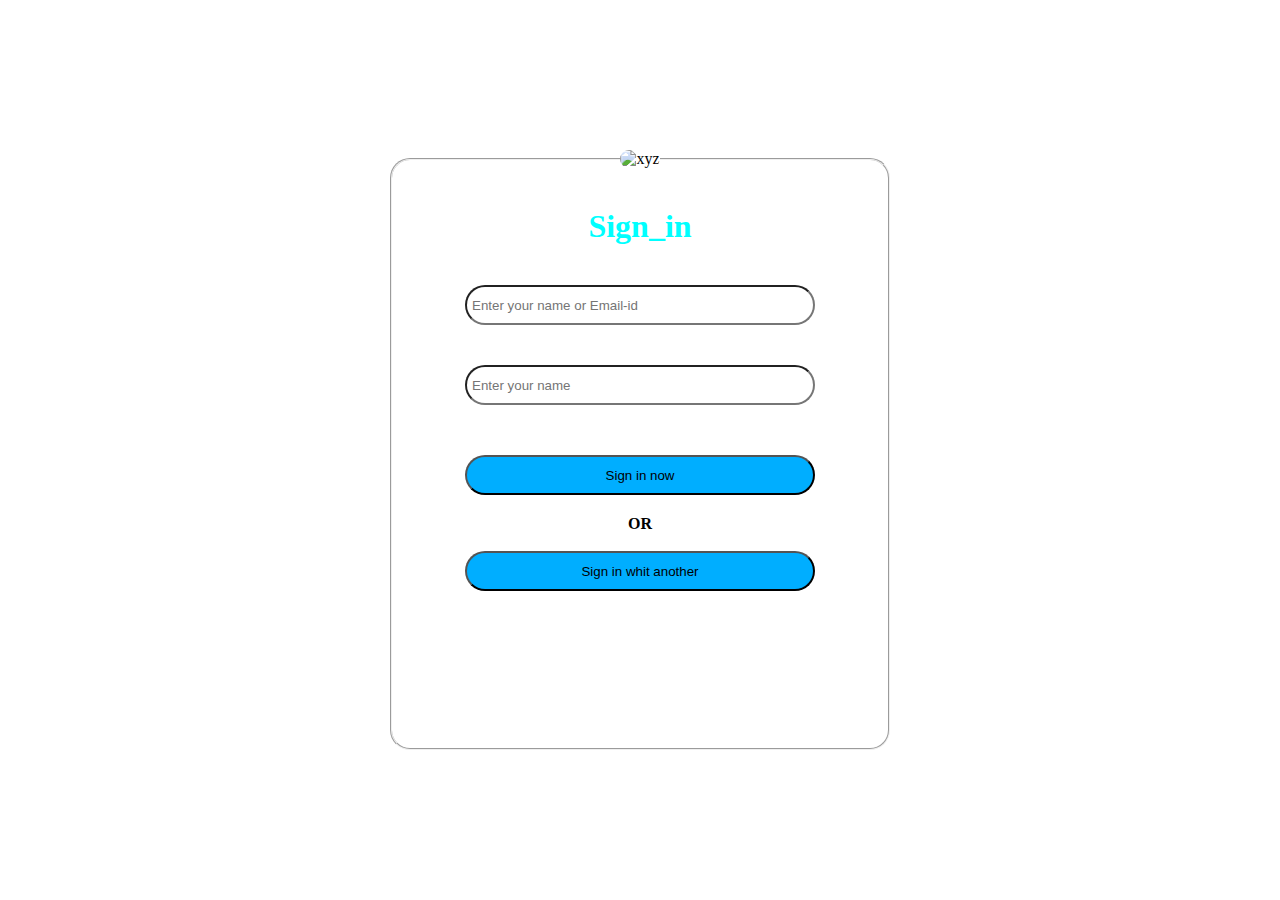
==== sign_in.html @ 325fcfcd "sign in" ====
<!DOCTYPE html>
<html lang="en">
<head>
    <meta charset="UTF-8">
    <meta name="viewport" content="width=device-width, initial-scale=1.0">
    <title>Sign_in</title>
    <link rel="stylesheet" href="sign_in.css">
</head>
<body>
    <form action="index.html">
        <fieldset>
            <legend><img src="https://static.vecteezy.com/system/resources/previews/015/271/968/original/business-man-flat-icon-design-human-resource-and-businessman-icon-concept-man-icon-in-trendy-flat-style-symbol-for-your-web-site-design-logo-app-vector.jpg" alt="xyz"></legend>
            <h1>Sign_in</h1>
            <input type="text" class="un" name="user name or email id" placeholder="Enter your name or Email-id"><br>
            <input type="password" class="psw" name="password" placeholder="Enter your name"><br>
            <button class="si">Sign in now</button><br>
            <h4>OR</h4><br>
            <button class="sa">Sign in whit another</button>

        
        </fieldset>
    </form>
</body>
</html>
---- sign_in.css ----
*{
    margin: 0;
    padding: 0;
    box-sizing: border-box;
}
body,html{
    height: 100%;
    width: 100%;
}
body{
    background-image: url(https://static.vecteezy.com/system/resources/thumbnails/038/987/289/small/ai-generated-majestic-mountain-peak-reflects-tranquil-sunset-over-water-generated-by-ai-photo.jpg);
    background-size:cover;
}
fieldset{
    height: 600px;
    width: 500px;
    position: absolute;
    top: 50%;
    left: 50%;
    transform: translate(-50%, -50%);
    text-align: center;
    border-radius: 20px;
}
img{
    height: 100px;
    width: 100px;
    border-radius: 50px;
}
h1{
    margin-top: 40px;
    color: aqua;
}
input{
    height: 40px;
    width: 350px;
    border-radius: 20px;
    margin-top: 40px;
    padding-left: 5px;
}
button{
    height: 40px;
    width: 350px;
    padding: 10px;
    border-radius: 20px;
    background-color: rgb(0, 174, 255);
}
h4{
    margin-top: 20px;
}
.si{
  margin-top: 50px;
}
.sa{
margin-bottom: 0px;
}
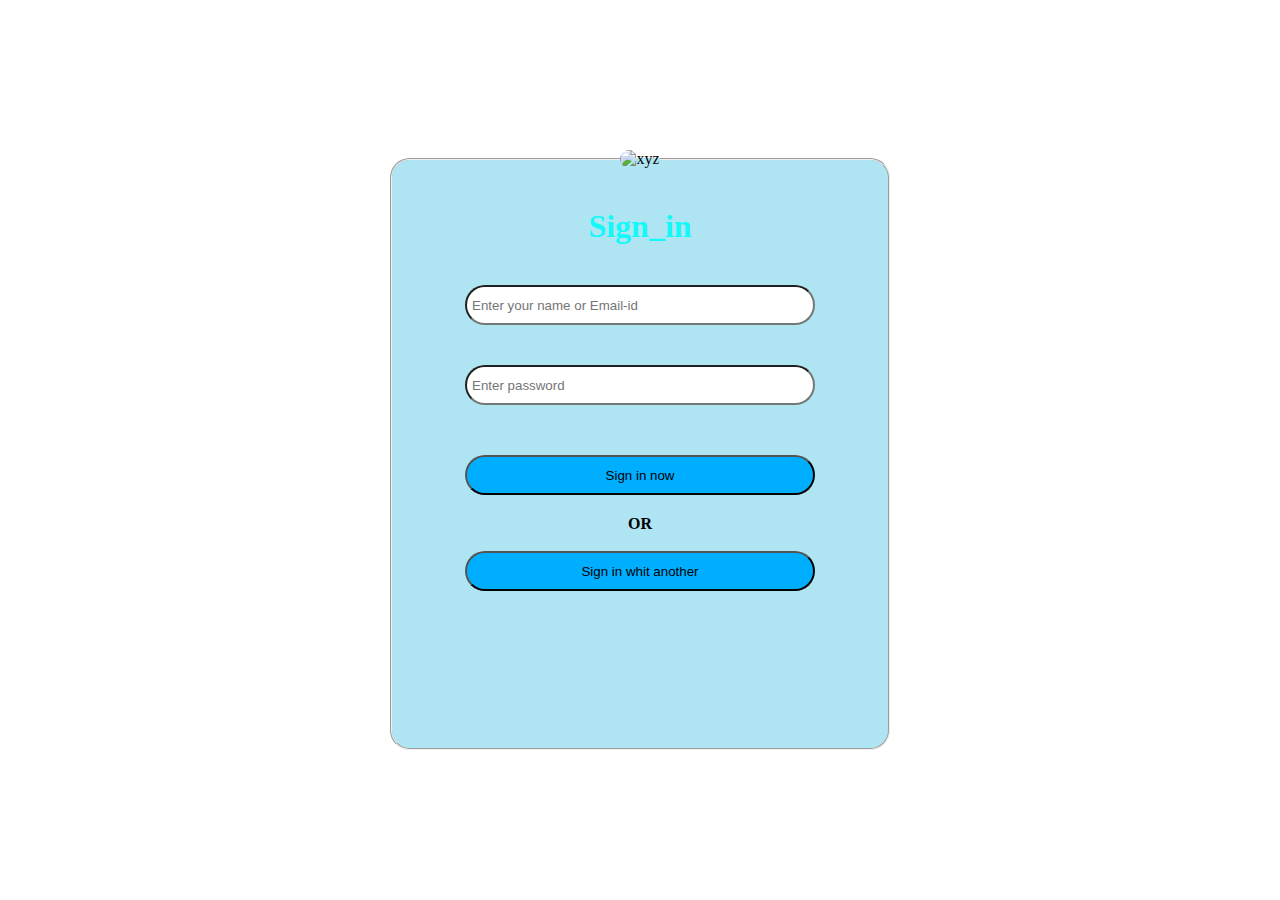
==== commit 98e5b4d4: "add password" ====
--- a/sign_in.html
+++ b/sign_in.html
@@ -12,7 +12,7 @@
             <legend><img src="https://static.vecteezy.com/system/resources/previews/015/271/968/original/business-man-flat-icon-design-human-resource-and-businessman-icon-concept-man-icon-in-trendy-flat-style-symbol-for-your-web-site-design-logo-app-vector.jpg" alt="xyz"></legend>
             <h1>Sign_in</h1>
             <input type="text" class="un" name="user name or email id" placeholder="Enter your name or Email-id"><br>
-            <input type="password" class="psw" name="password" placeholder="Enter your name"><br>
+            <input type="password" class="psw" name="password" placeholder="Enter password"><br>
             <button class="si">Sign in now</button><br>
             <h4>OR</h4><br>
             <button class="sa">Sign in whit another</button>
--- a/sign_in.css
+++ b/sign_in.css
@@ -8,7 +8,7 @@
     width: 100%;
 }
 body{
-    background-image: url(https://static.vecteezy.com/system/resources/thumbnails/038/987/289/small/ai-generated-majestic-mountain-peak-reflects-tranquil-sunset-over-water-generated-by-ai-photo.jpg);
+    background-image: url(https://img.freepik.com/premium-photo/mountain-lake-background_670382-273488.jpg);
     background-size:cover;
 }
 fieldset{
@@ -20,6 +20,7 @@
     transform: translate(-50%, -50%);
     text-align: center;
     border-radius: 20px;
+    background-color: rgba(46, 186, 222, 0.384);
 }
 img{
     height: 100px;
@@ -28,7 +29,7 @@
 }
 h1{
     margin-top: 40px;
-    color: aqua;
+    color: rgb(21, 248, 248);
 }
 input{
     height: 40px;
